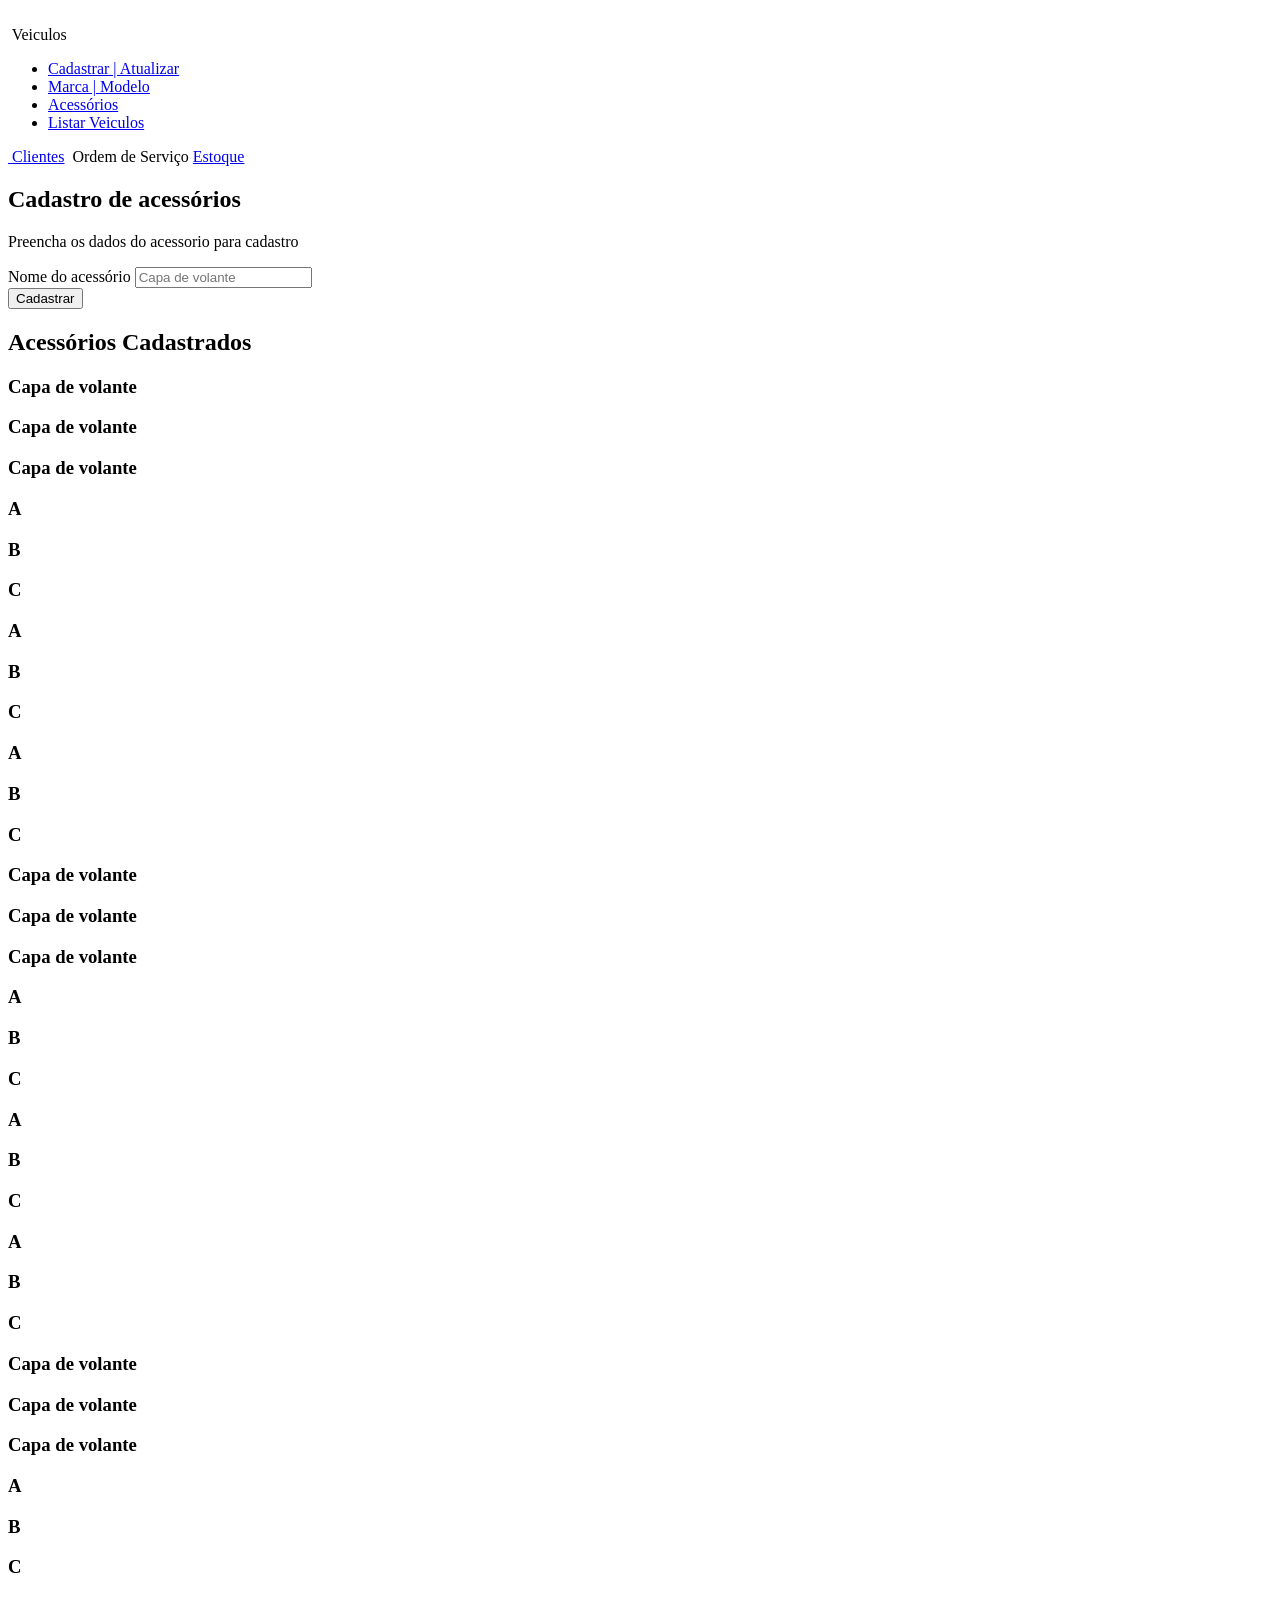
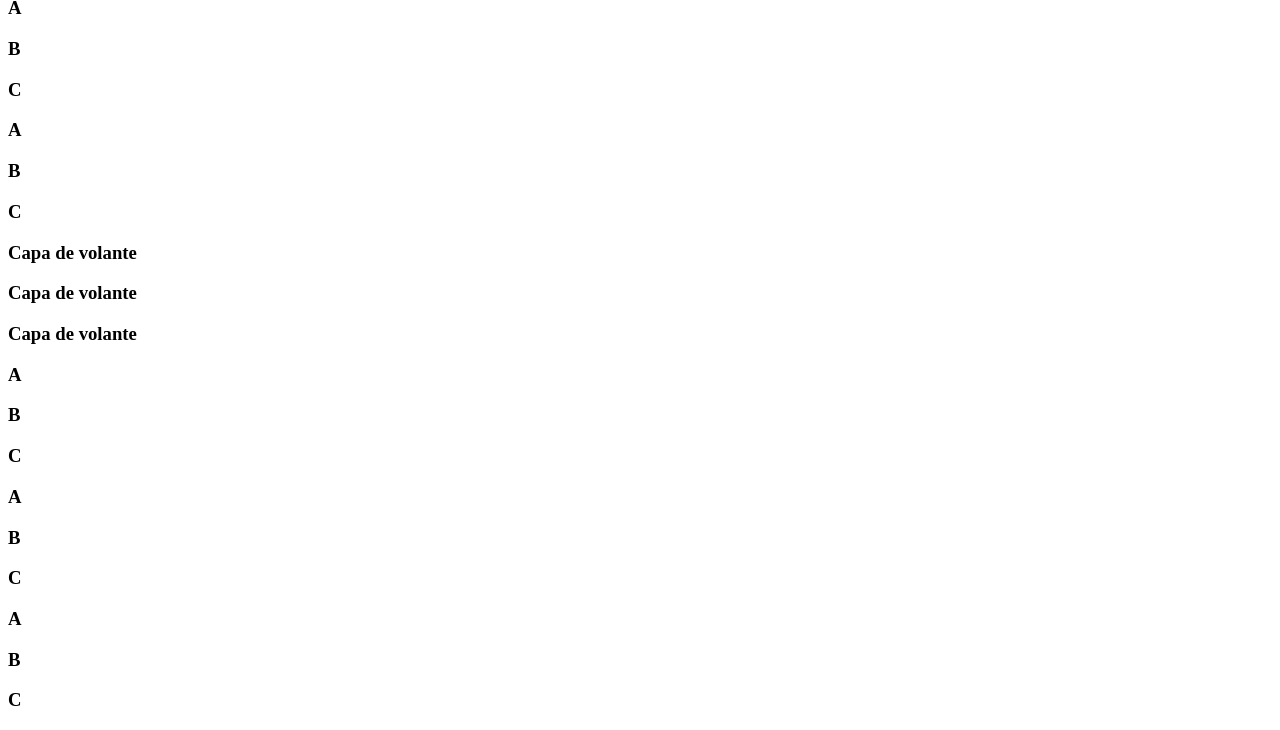
==== src/main/resources/templates/acessorios.html @ 422b92c1 "add a ultima tela (ainda nao finalizada), colocado alguns modelos de fetch get pra pegar as informaç" ====
<!DOCTYPE html>
<html lang="pt-br">
<head>
    <meta charset="UTF-8">
    <meta name="viewport" content="width=device-width, initial-scale=1.0">
    <title>Oficina AutoGyn</title>
    <link rel="stylesheet" href="style.css">
    <link rel="preconnect" href="https://fonts.googleapis.com">
    <link rel="preconnect" href="https://fonts.gstatic.com" crossorigin>
    <link href="https://fonts.googleapis.com/css2?family=Inter:ital,opsz,wght@0,14..32,100..900;1,14..32,100..900&family=Poppins:ital,wght@0,100;0,200;0,300;0,400;0,500;0,600;0,700;0,800;0,900;1,100;1,200;1,300;1,400;1,500;1,600;1,700;1,800;1,900&display=swap" rel="stylesheet">
</head>
<body>
    <main>
        <aside>
            <div>
                <img src="/img/logo.png" alt="" width="80%">
                <span class="linha"></span>
            </div>
            <nav>
                <a class="menu abrirVeiculo" id="veiculos"><img src="/img/veiculo.svg" alt="" width="20"> Veiculos</a>
                <ul class="abrirVeiculo">
                    <li><a href="veiculoCadAt">Cadastrar | Atualizar</a></li>
                    <li><a href="veiculoMarMo">Marca | Modelo</a></li>
                    <li><a href="acessorios" class="selecionado">Acessórios</a></li>
                    <li><a href="veiculoLista">Listar Veiculos</a></li>
                </ul>
                <a href="clientes"><img src="/img/cliente.svg" alt="" width="20"> Clientes</a>
                <a class="menu abrirOs" id="os"><img src="/img/ordem.svg" alt="" width="20"> Ordem de Serviço</a>
                <ul class="abrirOs" hidden>
                    <li><a href="cadastroSerPe">Serviços | Peças</a></li>
                    <li><a href="gerencOs">Gerenciamento de OS</a></li>
                </ul>
                <a href="estoque"><img src="/img/estoque.svg" alt="" width="20">Estoque</a>
            </nav>
        </aside>
    
         <!-- fazer fetch do form -->
        <section class="veiculoAcess">
            <div>
                <div>
                    <h1>Cadastro de acessórios</h1>
                    <p>Preencha os dados do acessorio para cadastro</p>
                </div>
                <form id="acessorio-form">
                    <div class="conteudo">
                        <div>
                            <div>
                                <label for="acessorio">Nome do acessório</label>
                                <input type="text" id="acessorio" placeholder="Capa de volante" required>
                            </div>
                        </div>
                    </div>
                    
                    <button>Cadastrar</button>
                </form>
            </div>
            <span class="linha"></span>
            <div>
                <h1>Acessórios Cadastrados</h1>
                <!-- popular com os acessorios do banco -->
                <div class="listaAcess">
                    <h3>Capa de volante</h3>
                    <h3>Capa de volante</h3>
                    <h3>Capa de volante</h3>
                    <h3>A</h3>
                    <h3>B</h3>
                    <h3>C</h3>
                    <h3>A</h3>
                    <h3>B</h3>
                    <h3>C</h3>
                    <h3>A</h3>
                    <h3>B</h3>
                    <h3>C</h3>
                    <h3>Capa de volante</h3>
                    <h3>Capa de volante</h3>
                    <h3>Capa de volante</h3>
                    <h3>A</h3>
                    <h3>B</h3>
                    <h3>C</h3>
                    <h3>A</h3>
                    <h3>B</h3>
                    <h3>C</h3>
                    <h3>A</h3>
                    <h3>B</h3>
                    <h3>C</h3>
                    <h3>Capa de volante</h3>
                    <h3>Capa de volante</h3>
                    <h3>Capa de volante</h3>
                    <h3>A</h3>
                    <h3>B</h3>
                    <h3>C</h3>
                    <h3>A</h3>
                    <h3>B</h3>
                    <h3>C</h3>
                    <h3>A</h3>
                    <h3>B</h3>
                    <h3>C</h3>
                    <h3>Capa de volante</h3>
                    <h3>Capa de volante</h3>
                    <h3>Capa de volante</h3>
                    <h3>A</h3>
                    <h3>B</h3>
                    <h3>C</h3>
                    <h3>A</h3>
                    <h3>B</h3>
                    <h3>C</h3>
                    <h3>A</h3>
                    <h3>B</h3>
                    <h3>C</h3>
                </div>
            </div>
        </section>
    </main>

    <script src="script.js"></script>
    <script>
        document.getElementById('acessorio-form').addEventListener('submit', function(event) {
            event.preventDefault();

            const formData = new FormData(this);

            const formDataObj = {};
            formData.forEach((value, key) => {
                formDataObj[key] = value;
            });

            const jsonData = JSON.stringify(formDataObj);

            // mudar endpoint
            fetch('/veiculo/marca', {
                method: 'POST',
                headers: {
                    'Content-Type': 'application/json'
                },
                body: jsonData
            })
            .then(response => {
                if (response.ok) {
                    alert('Acessorio cadastrado com sucesso!');
                } else {
                    alert('Houve um erro ao enviar o formulário.');
                }
            })
            .catch(error => {
                console.error('Erro ao enviar o formulário:', error);
                alert('Erro de rede. Tente novamente mais tarde.');
            });
        });
    </script>
</body>
</html>
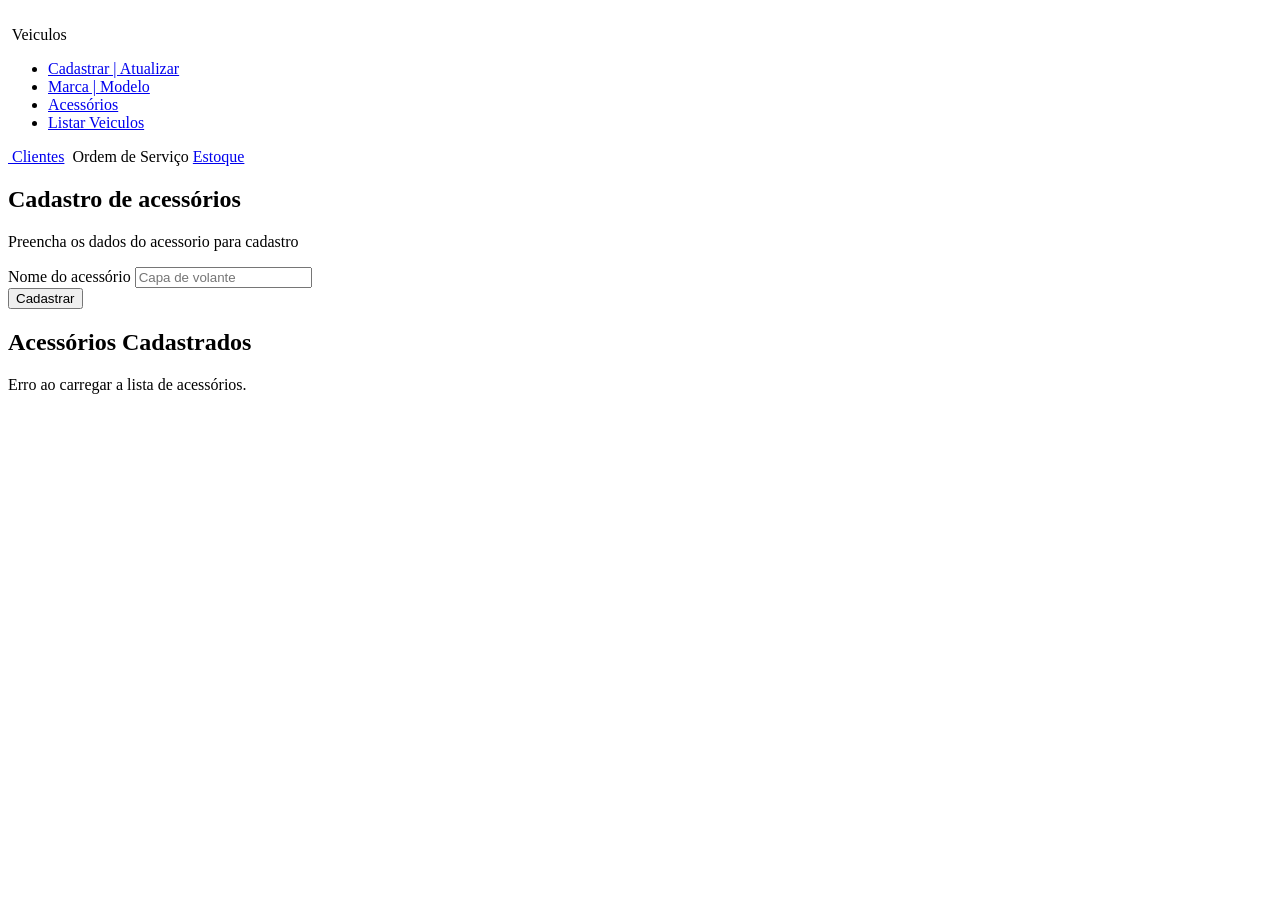
==== commit c1099b28: "fazendo mais fetchs e testando" ====
--- a/src/main/resources/templates/acessorios.html
+++ b/src/main/resources/templates/acessorios.html
@@ -34,7 +34,6 @@
             </nav>
         </aside>
     
-         <!-- fazer fetch do form -->
         <section class="veiculoAcess">
             <div>
                 <div>
@@ -42,6 +41,7 @@
                     <p>Preencha os dados do acessorio para cadastro</p>
                 </div>
                 <form id="acessorio-form">
+                    <!-- BOTAR OS NAME -->
                     <div class="conteudo">
                         <div>
                             <div>
@@ -57,56 +57,8 @@
             <span class="linha"></span>
             <div>
                 <h1>Acessórios Cadastrados</h1>
-                <!-- popular com os acessorios do banco -->
                 <div class="listaAcess">
-                    <h3>Capa de volante</h3>
-                    <h3>Capa de volante</h3>
-                    <h3>Capa de volante</h3>
-                    <h3>A</h3>
-                    <h3>B</h3>
-                    <h3>C</h3>
-                    <h3>A</h3>
-                    <h3>B</h3>
-                    <h3>C</h3>
-                    <h3>A</h3>
-                    <h3>B</h3>
-                    <h3>C</h3>
-                    <h3>Capa de volante</h3>
-                    <h3>Capa de volante</h3>
-                    <h3>Capa de volante</h3>
-                    <h3>A</h3>
-                    <h3>B</h3>
-                    <h3>C</h3>
-                    <h3>A</h3>
-                    <h3>B</h3>
-                    <h3>C</h3>
-                    <h3>A</h3>
-                    <h3>B</h3>
-                    <h3>C</h3>
-                    <h3>Capa de volante</h3>
-                    <h3>Capa de volante</h3>
-                    <h3>Capa de volante</h3>
-                    <h3>A</h3>
-                    <h3>B</h3>
-                    <h3>C</h3>
-                    <h3>A</h3>
-                    <h3>B</h3>
-                    <h3>C</h3>
-                    <h3>A</h3>
-                    <h3>B</h3>
-                    <h3>C</h3>
-                    <h3>Capa de volante</h3>
-                    <h3>Capa de volante</h3>
-                    <h3>Capa de volante</h3>
-                    <h3>A</h3>
-                    <h3>B</h3>
-                    <h3>C</h3>
-                    <h3>A</h3>
-                    <h3>B</h3>
-                    <h3>C</h3>
-                    <h3>A</h3>
-                    <h3>B</h3>
-                    <h3>C</h3>
+                    <!-- populado pelo back -->
                 </div>
             </div>
         </section>
@@ -114,6 +66,8 @@
 
     <script src="script.js"></script>
     <script>
+        document.addEventListener('DOMContentLoaded', getAcessorios());
+
         document.getElementById('acessorio-form').addEventListener('submit', function(event) {
             event.preventDefault();
 
@@ -137,6 +91,7 @@
             .then(response => {
                 if (response.ok) {
                     alert('Acessorio cadastrado com sucesso!');
+                    getAcessorios()
                 } else {
                     alert('Houve um erro ao enviar o formulário.');
                 }
@@ -146,6 +101,31 @@
                 alert('Erro de rede. Tente novamente mais tarde.');
             });
         });
+
+        function getAcessorios(){
+            const container = document.querySelector('.listaAcess');
+            container.innerHTML = ''
+            fetch('/veiculo/acessorio')
+                .then(response => {
+                    if (!response.ok) {
+                        throw new Error('Erro na resposta da rede');
+                    }
+                    return response.json();
+                })
+                .then(data => {
+
+                    data.forEach(acessorio => {
+                        const acessorioHtml = `
+                            <h3>${acessorio.nome}</h3>
+                        `;
+                        container.innerHTML += acessorioHtml;
+                    });
+                })
+                .catch(error => {
+                    console.error('Erro ao buscar a lista de acessórios:', error);
+                    document.querySelector('.listaAcess').innerHTML = '<p>Erro ao carregar a lista de acessórios.</p>';
+                });
+        }
     </script>
 </body>
 </html>
